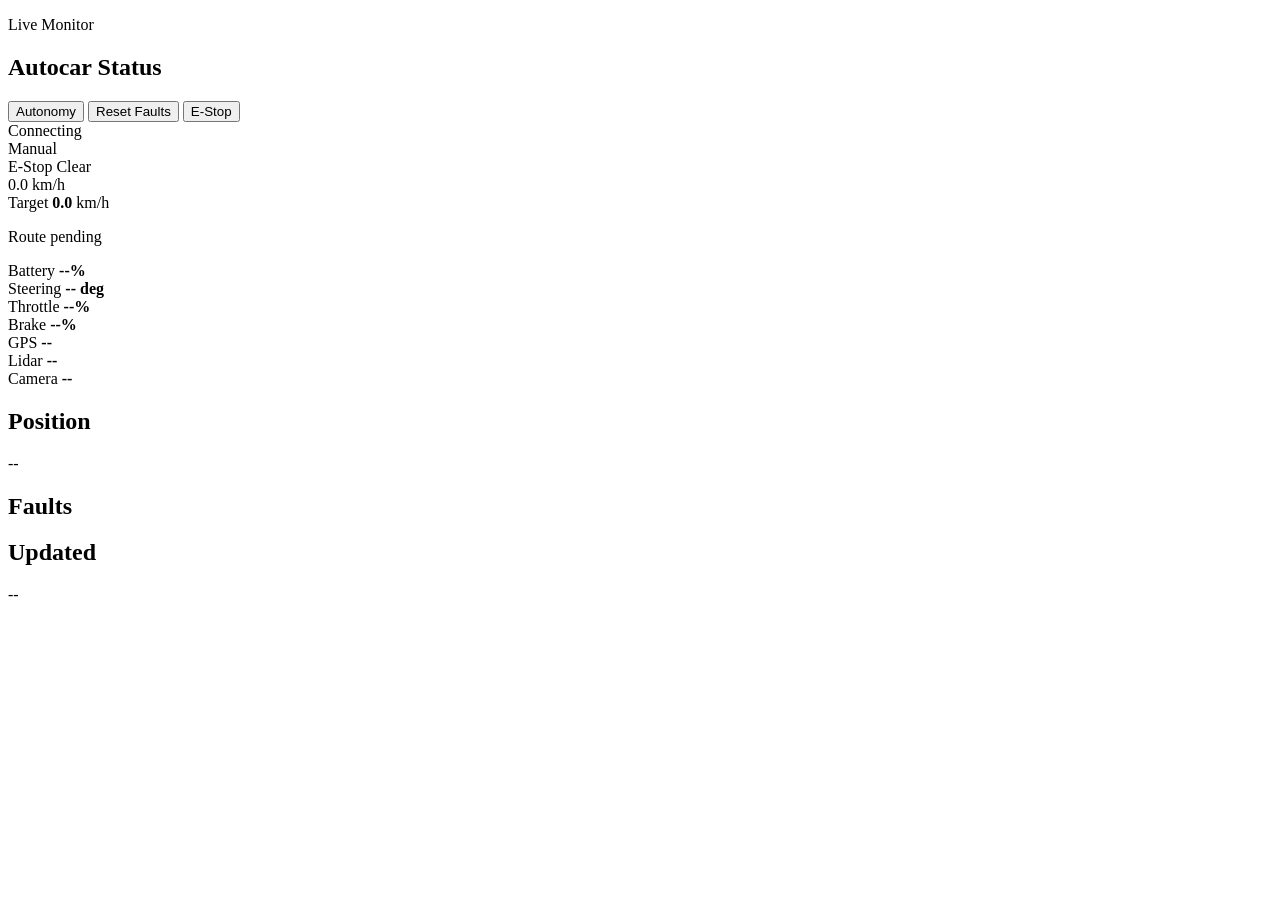
==== autocar_webview/frontend/index.html @ 71790e14 "34" ====
<!doctype html>
<html lang="en">
<head>
    <meta charset="utf-8">
    <meta name="viewport" content="width=device-width, initial-scale=1">
    <title>Autocar Status</title>
    <link rel="stylesheet" href="/style.css">
</head>
<body>
    <main class="shell">
        <section class="topbar">
            <div>
                <p class="eyebrow">Live Monitor</p>
                <h1>Autocar Status</h1>
            </div>
            <div class="actions">
                <button id="toggleAutonomy" type="button">Autonomy</button>
                <button id="resetFaults" type="button">Reset Faults</button>
                <button id="emergencyStop" type="button" class="danger">E-Stop</button>
            </div>
        </section>

        <section class="status-strip">
            <div class="pill" id="connectionPill">Connecting</div>
            <div class="pill" id="modePill">Manual</div>
            <div class="pill" id="estopPill">E-Stop Clear</div>
        </section>

        <section class="dashboard">
            <article class="hero-panel">
                <div class="speed-wrap">
                    <span id="speedValue">0.0</span>
                    <span>km/h</span>
                </div>
                <div class="target">Target <strong id="targetSpeed">0.0</strong> km/h</div>
                <div class="progress">
                    <div id="routeProgress"></div>
                </div>
                <p id="routeLabel">Route pending</p>
            </article>

            <article class="metric">
                <span>Battery</span>
                <strong id="battery">--%</strong>
            </article>
            <article class="metric">
                <span>Steering</span>
                <strong id="steering">-- deg</strong>
            </article>
            <article class="metric">
                <span>Throttle</span>
                <strong id="throttle">--%</strong>
            </article>
            <article class="metric">
                <span>Brake</span>
                <strong id="brake">--%</strong>
            </article>
            <article class="metric">
                <span>GPS</span>
                <strong id="gps">--</strong>
            </article>
            <article class="metric">
                <span>Lidar</span>
                <strong id="lidar">--</strong>
            </article>
            <article class="metric">
                <span>Camera</span>
                <strong id="camera">--</strong>
            </article>
        </section>

        <section class="details">
            <article>
                <h2>Position</h2>
                <p id="position">--</p>
            </article>
            <article>
                <h2>Faults</h2>
                <ul id="faultList"></ul>
            </article>
            <article>
                <h2>Updated</h2>
                <p id="updatedAt">--</p>
            </article>
        </section>
    </main>
    <script src="/app.js"></script>
</body>
</html>
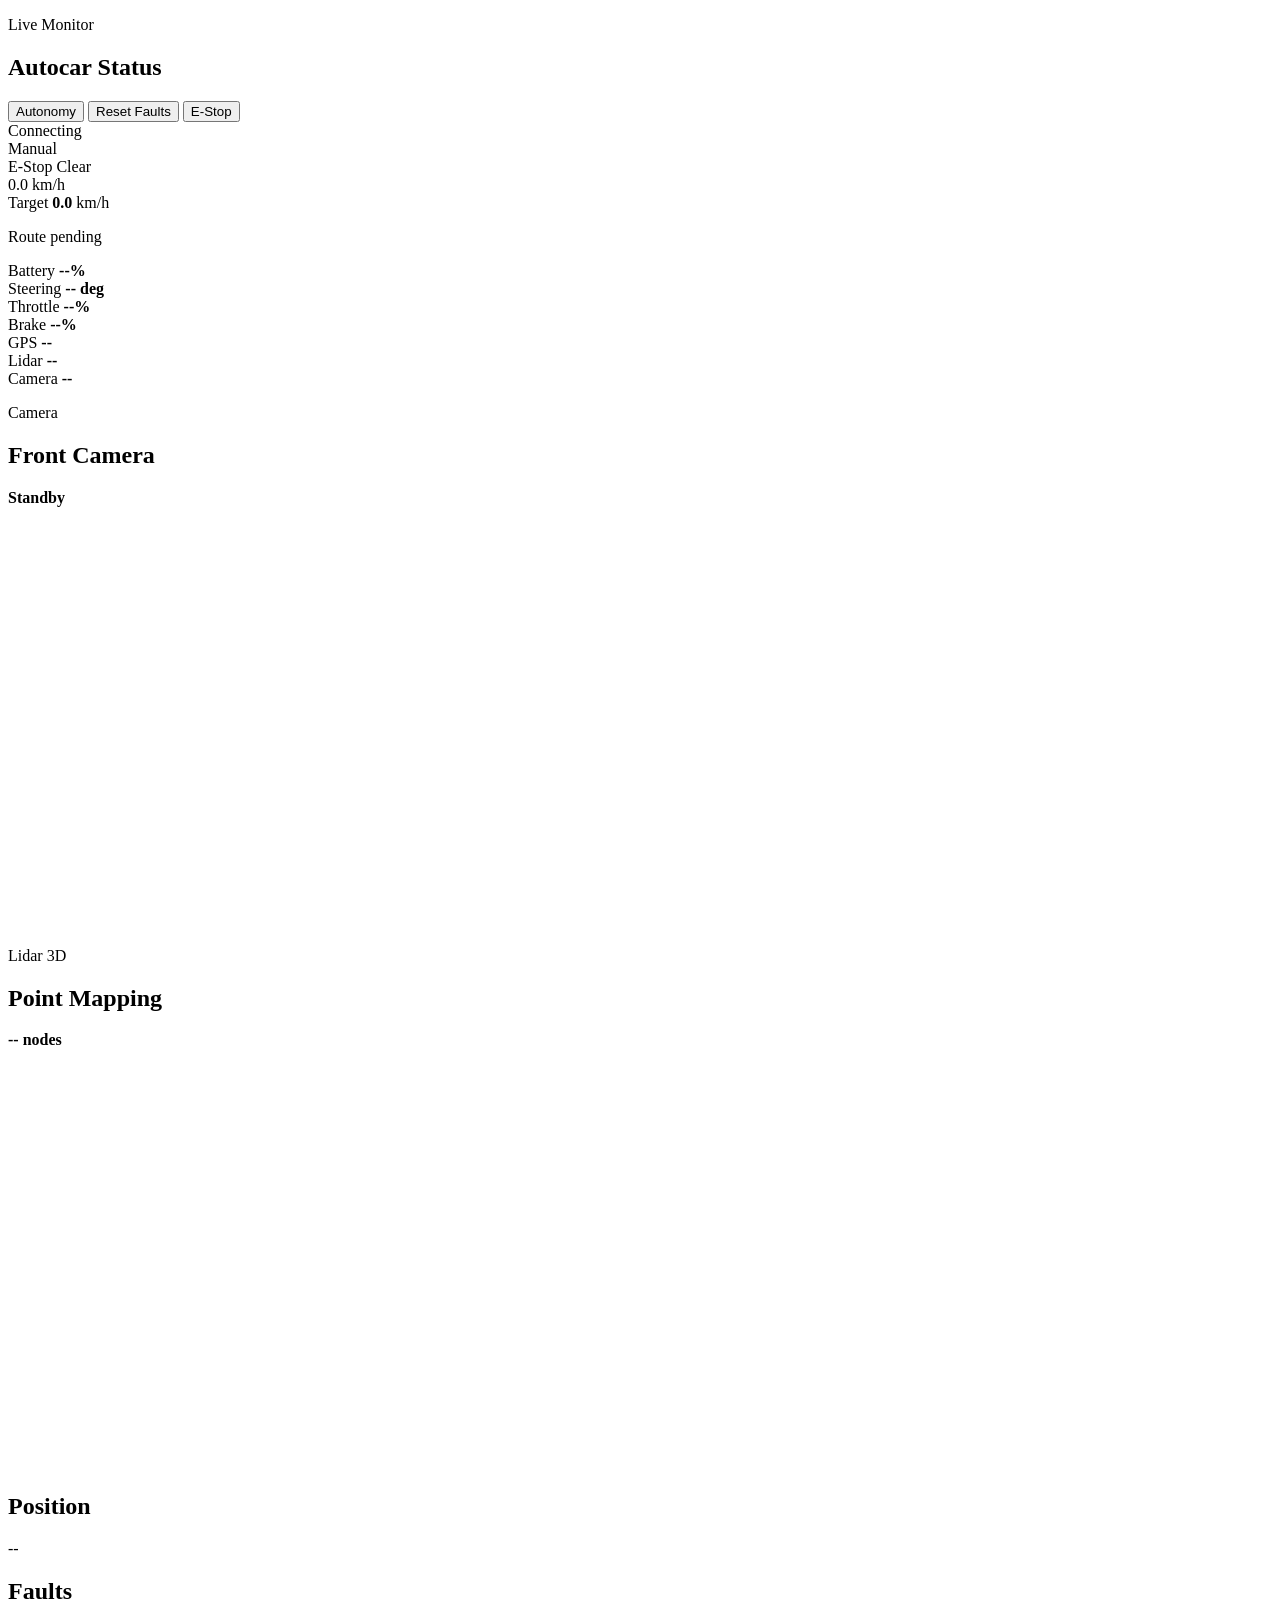
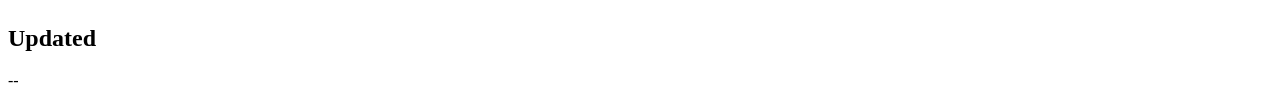
==== commit 07a216dc: "1" ====
--- a/autocar_webview/frontend/index.html
+++ b/autocar_webview/frontend/index.html
@@ -69,6 +69,30 @@
             </article>
         </section>
 
+        <section class="sensor-grid">
+            <article class="sensor-panel">
+                <div class="section-head">
+                    <div>
+                        <p class="eyebrow">Camera</p>
+                        <h2>Front Camera</h2>
+                    </div>
+                    <strong id="cameraSummary">Standby</strong>
+                </div>
+                <canvas id="cameraCanvas" width="820" height="420"></canvas>
+            </article>
+
+            <article class="sensor-panel">
+                <div class="section-head">
+                    <div>
+                        <p class="eyebrow">Lidar 3D</p>
+                        <h2>Point Mapping</h2>
+                    </div>
+                    <strong id="lidarSummary">-- nodes</strong>
+                </div>
+                <canvas id="lidarCanvas" width="820" height="420"></canvas>
+            </article>
+        </section>
+
         <section class="details">
             <article>
                 <h2>Position</h2>
